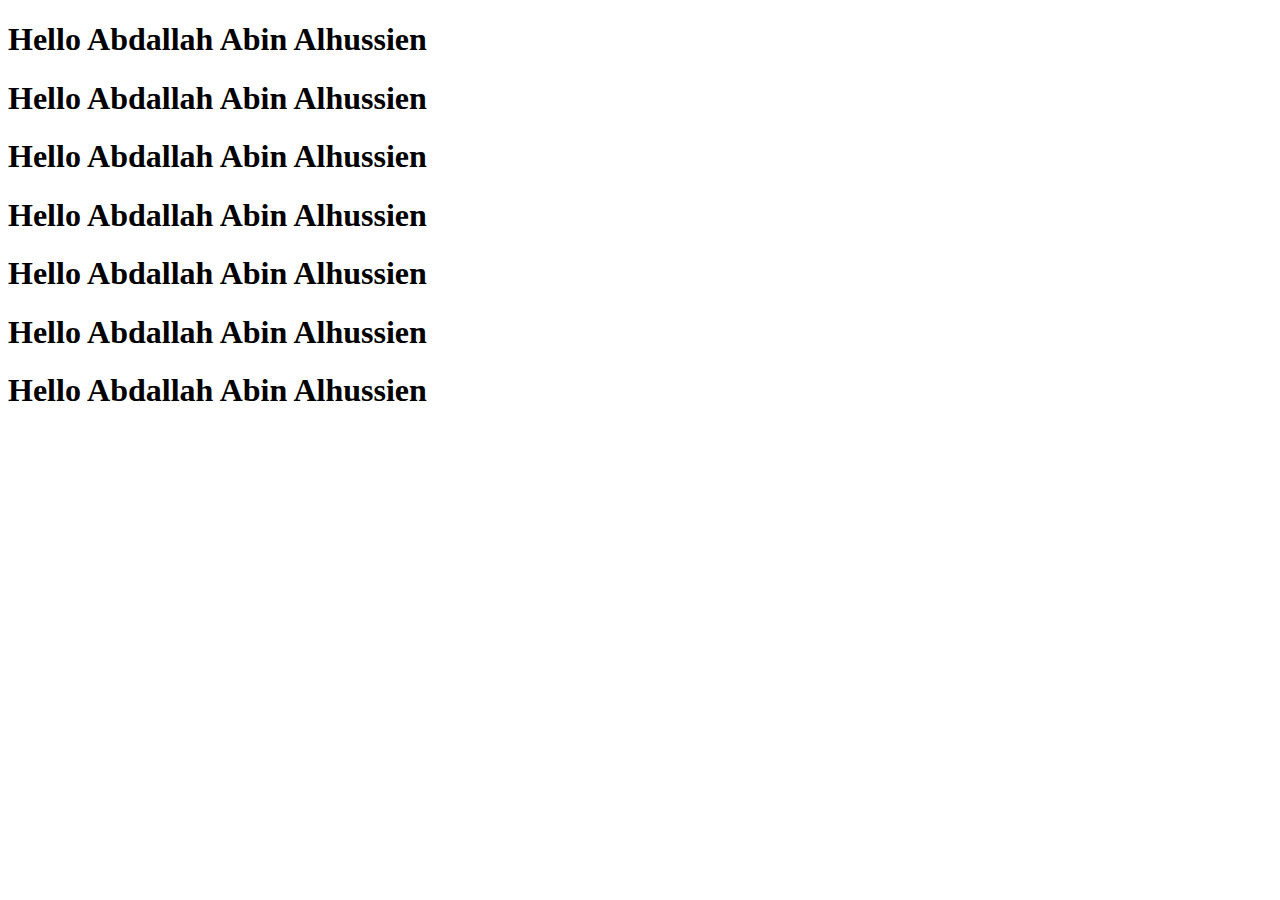
==== index.html @ 25786a85 "The home page end" ====
<!DOCTYPE html>
<html lang="en">
  <head>
    <meta charset="UTF-8" />
    <meta name="viewport" content="width=h1, initial-scale=1.0" />
    <title>Document</title>
  </head>
  <body>
    <h1>Hello Abdallah Abin Alhussien</h1>
    <h1>Hello Abdallah Abin Alhussien</h1>
    <h1>Hello Abdallah Abin Alhussien</h1>
    <h1>Hello Abdallah Abin Alhussien</h1>
    <h1>Hello Abdallah Abin Alhussien</h1>
    <h1>Hello Abdallah Abin Alhussien</h1>
    <h1>Hello Abdallah Abin Alhussien</h1>
  </body>
</html>
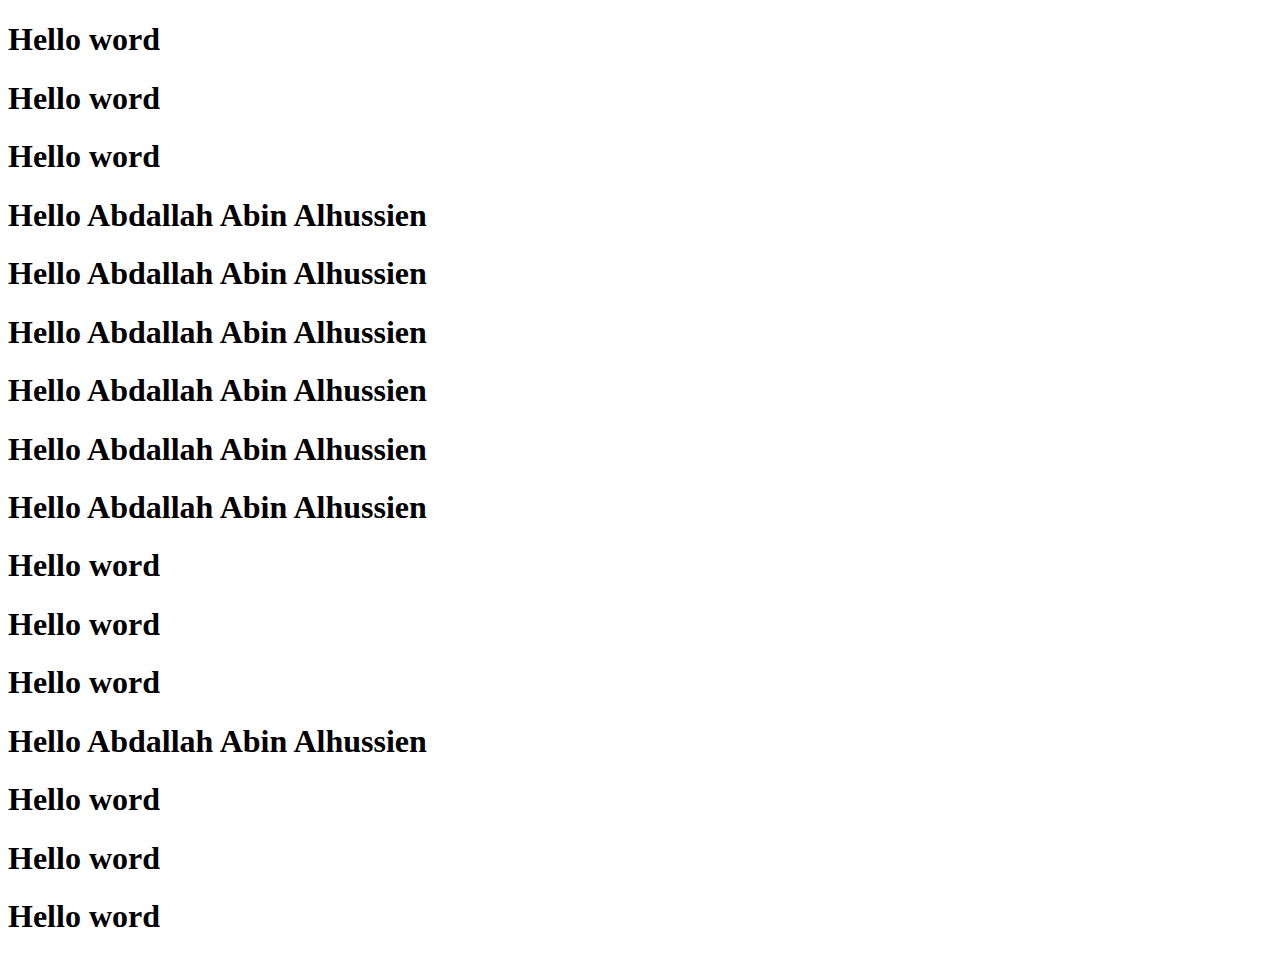
==== commit 1715c069: "asd abin asd" ====
--- a/index.html
+++ b/index.html
@@ -6,12 +6,21 @@
     <title>Document</title>
   </head>
   <body>
+    <h1>Hello word</h1>
+    <h1>Hello word</h1>
+    <h1>Hello word</h1>
     <h1>Hello Abdallah Abin Alhussien</h1>
     <h1>Hello Abdallah Abin Alhussien</h1>
     <h1>Hello Abdallah Abin Alhussien</h1>
     <h1>Hello Abdallah Abin Alhussien</h1>
     <h1>Hello Abdallah Abin Alhussien</h1>
     <h1>Hello Abdallah Abin Alhussien</h1>
+    <h1>Hello word</h1>
+    <h1>Hello word</h1>
+    <h1>Hello word</h1>
     <h1>Hello Abdallah Abin Alhussien</h1>
+    <h1>Hello word</h1>
+    <h1>Hello word</h1>
+    <h1>Hello word</h1>
   </body>
 </html>
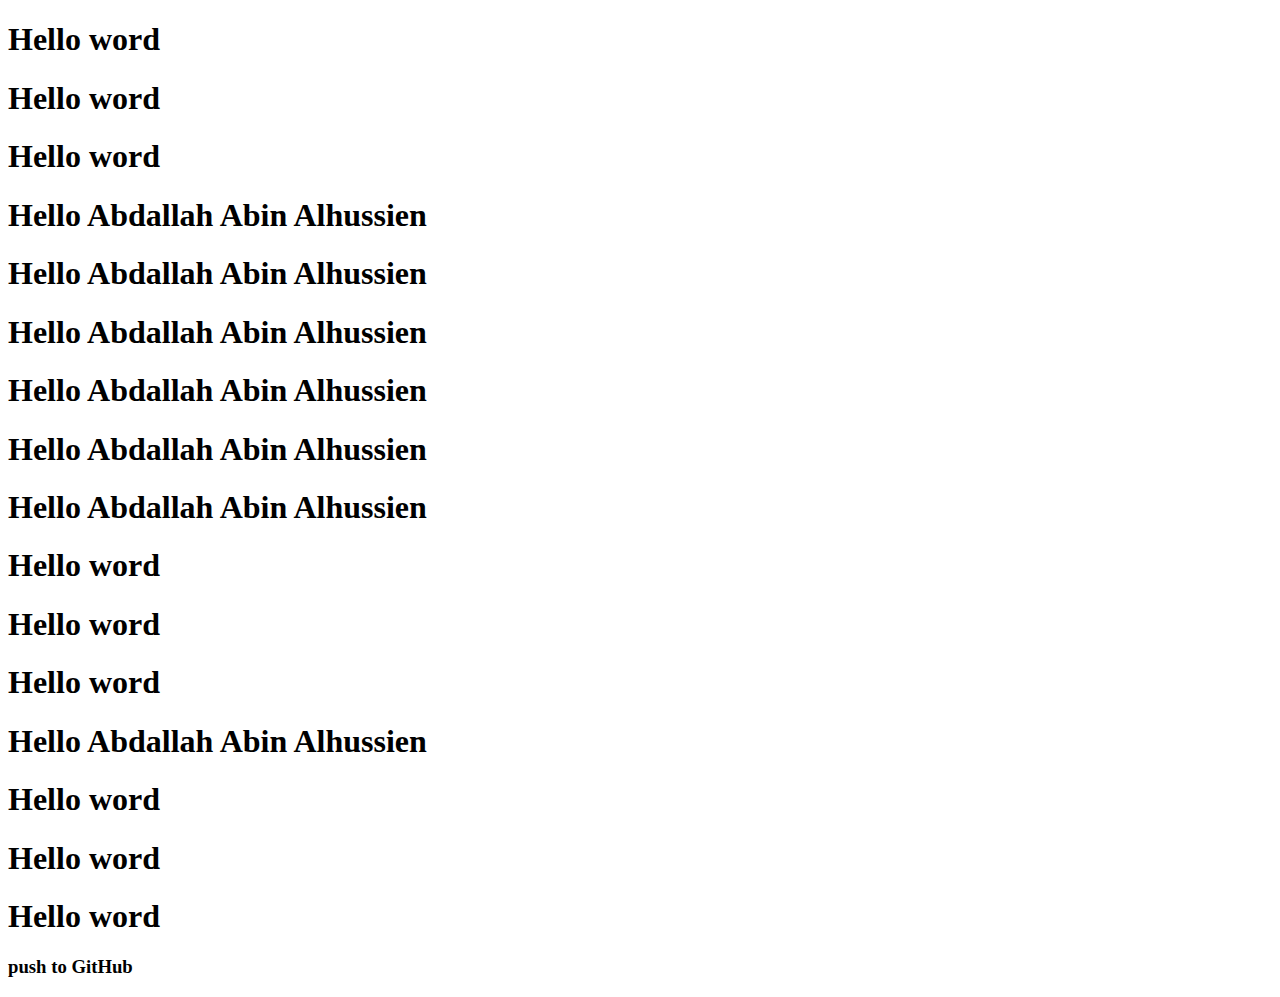
==== commit 803ab9e6: "push to GitHub" ====
--- a/index.html
+++ b/index.html
@@ -22,5 +22,6 @@
     <h1>Hello word</h1>
     <h1>Hello word</h1>
     <h1>Hello word</h1>
+    <h3>push to GitHub</h3>
   </body>
 </html>
